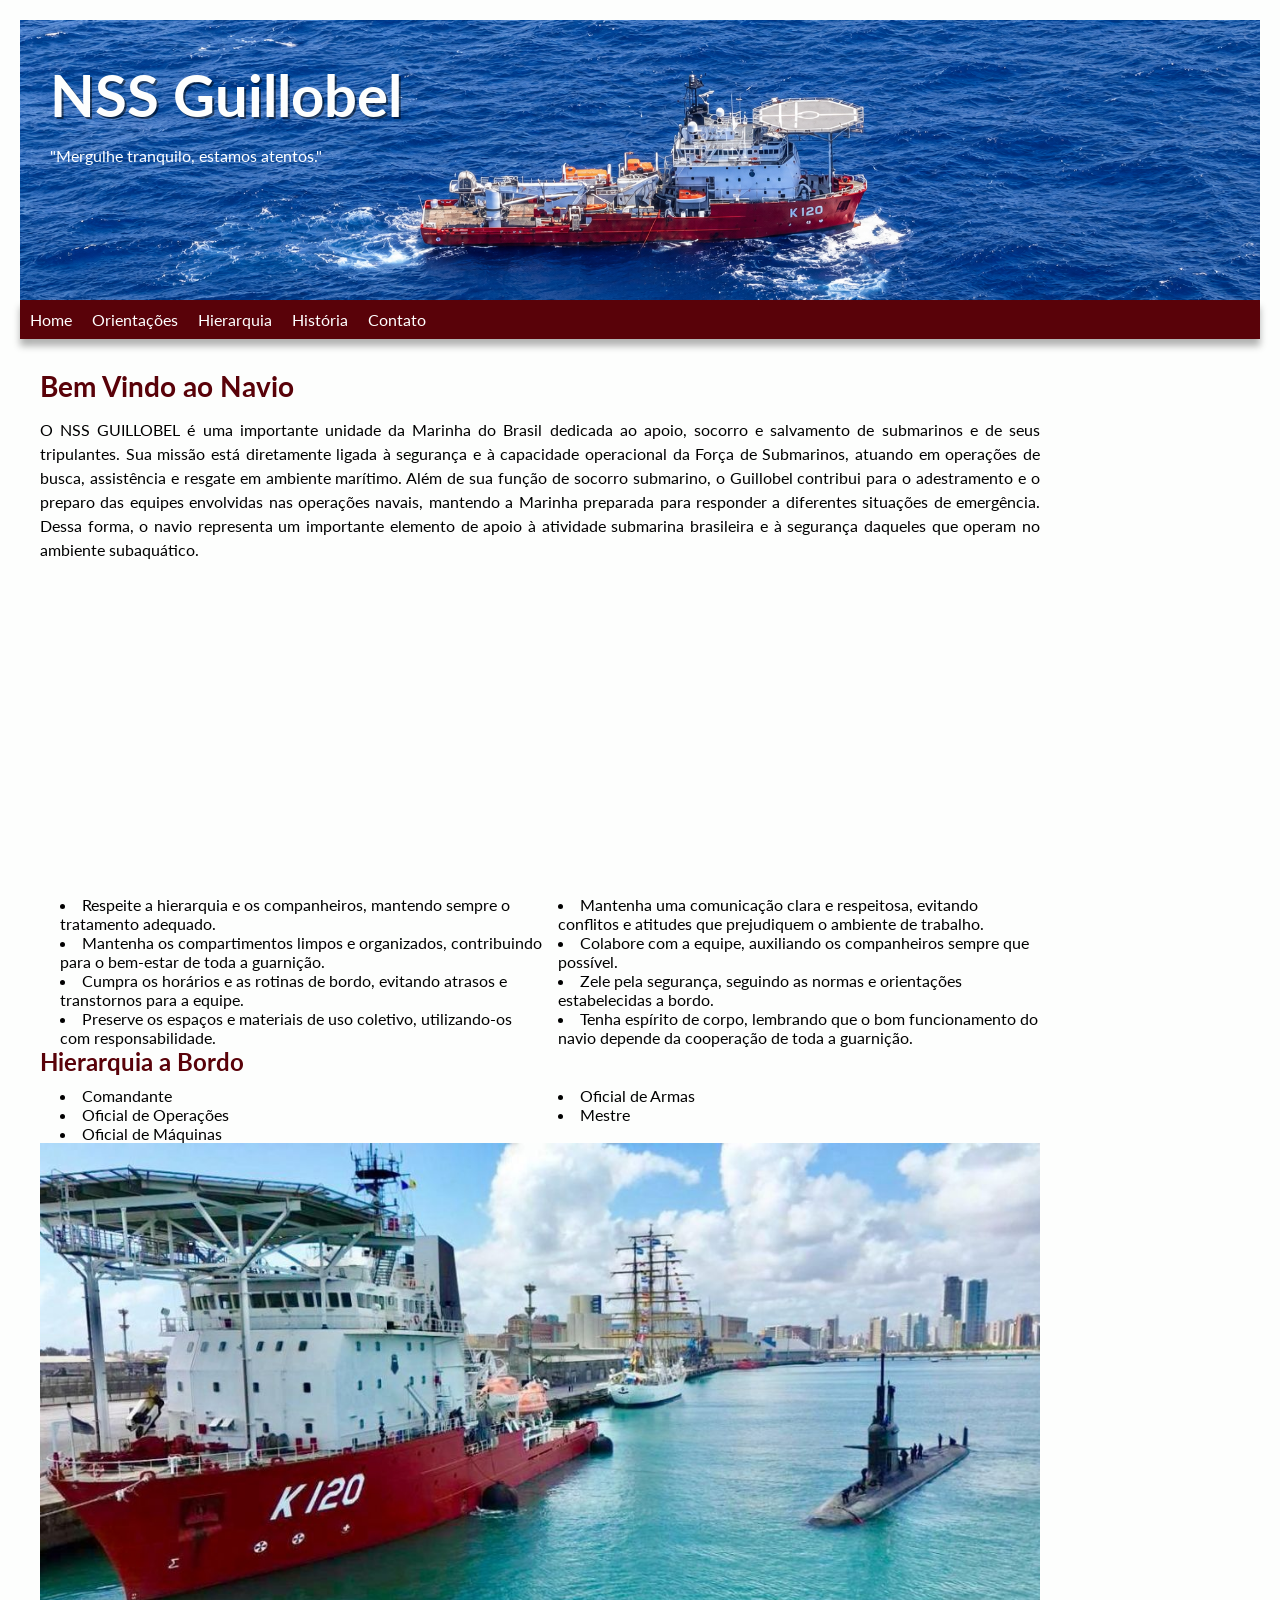
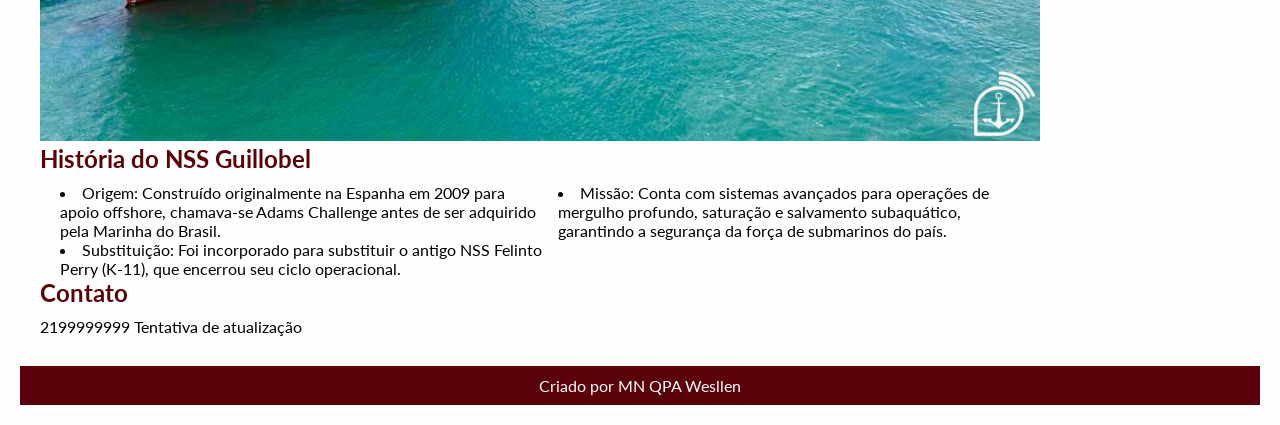
==== guillobel.html @ a6eff187 "Teste" ====
<!DOCTYPE html>
<html lang="pt-br">
<head>
    <meta charset="UTF-8">
    <meta name="viewport" content="width=device-width, initial-scale=1.0">
    <title>Guillobel</title>
    <link rel="shortcut icon" href="favicon.ico" type="image/x-icon">
    <link rel="stylesheet" href="style.css">

</head>

<body>
    <header>
        <h1> <abbr title="Navio de Socorro Submarino Guillobel">NSS</abbr> Guillobel</h1>
        <p>"Mergulhe tranquilo, estamos atentos."</p>
     </header>
    <nav>
        <a href="#">Home</a>
        <a href="#">Orientações</a>
        <a href="#">Hierarquia</a>
        <a href="#">História</a>
        <a href="#">Contato</a>
    </nav>
    <main>
        <h1>Bem Vindo ao Navio</h1>
        <p>O NSS GUILLOBEL é uma importante unidade da Marinha do Brasil dedicada ao apoio, socorro e salvamento de submarinos e de seus tripulantes. Sua missão está diretamente ligada à segurança e à capacidade operacional da Força de Submarinos, atuando em operações de busca, assistência e resgate em ambiente marítimo. Além de sua função de socorro submarino, o Guillobel contribui para o adestramento e o preparo das equipes envolvidas nas operações navais, mantendo a Marinha preparada para responder a diferentes situações de emergência. Dessa forma, o navio representa um importante elemento de apoio à atividade submarina brasileira e à segurança daqueles que operam no ambiente subaquático.</p>


<iframe width="560" height="315" src="https://www.youtube.com/embed/kWwGjwbkFLw?si=wgsLiDsQbJudY9hi&amp;start=18" title="YouTube video player" frameborder="0" allow="accelerometer; autoplay; clipboard-write; encrypted-media; gyroscope; picture-in-picture; web-share" referrerpolicy="strict-origin-when-cross-origin" allowfullscreen></iframe>



    <ul>
    <li>Respeite a hierarquia e os companheiros, mantendo sempre o tratamento adequado.</li>
    <li>Mantenha os compartimentos limpos e organizados, contribuindo para o bem-estar de toda a guarnição.</li>
    <li>Cumpra os horários e as rotinas de bordo, evitando atrasos e transtornos para a equipe.</li>
    <li>Preserve os espaços e materiais de uso coletivo, utilizando-os com responsabilidade.</li>
    <li>Mantenha uma comunicação clara e respeitosa, evitando conflitos e atitudes que prejudiquem o ambiente de trabalho.</li>
    <li>Colabore com a equipe, auxiliando os companheiros sempre que possível.</li>
    <li>Zele pela segurança, seguindo as normas e orientações estabelecidas a bordo.</li>
    <li>Tenha espírito de corpo, lembrando que o bom funcionamento do navio depende da cooperação de toda a guarnição.</li>                  
    </ul>


    <h2>Hierarquia a Bordo</h2>
    <ul>
        <li>Comandante</li>
        <li>Oficial de Operações</li>
        <li>Oficial de Máquinas</li>
        <li>Oficial de Armas</li>
        <li>Mestre</li>
    </ul>

<img src="Imagens/materia-cabos-submarinos-capa_0.jpg" alt="Hierarquia a Bordo">

    <h2>História do NSS Guillobel</h2>

    <ul>
        <li>Origem: Construído originalmente na Espanha em 2009 para apoio offshore, chamava-se Adams Challenge antes de ser adquirido pela Marinha do Brasil.</li>
        <li>Substituição: Foi incorporado para substituir o antigo NSS Felinto Perry (K-11), que encerrou seu ciclo operacional.</li>
        <li>Missão: Conta com sistemas avançados para operações de mergulho profundo, saturação e salvamento subaquático, garantindo a segurança da força de submarinos do país.</li>
    </ul>

    <h2>Contato</h2>

    2199999999




Tentativa de atualização


    </main>
    
   
</body>

<footer>Criado por MN QPA Wesllen</footer>
    

</html>
---- style.css ----
@charset "UTF-8";

@import url('https://fonts.googleapis.com/css2?family=Lato:ital,wght@0,100;0,300;0,400;0,700;0,900;1,100;1,300;1,400;1,700;1,900&display=swap');


:root {
            --c1: #590209;
            --c2: #730220;
            --c3:#FDFEFD;
            --c4: #60B6BF;
            --c5: #038C73;

            --fonte-padrão: 'Lato', sans-serif;
        }

* {
    margin: 0;
    padding: 0;
}

body {
            background-color: var(--c3);
            font-family: var(--fonte-padrão);
            margin: 20px;
        }

p {
            font-size: 16px;
            line-height: 1.5;
            margin: 15px 0px;
            text-align: justify;
        }

header {
  background-image: url("Imagens/guillobel_prop.png"); /* caminho da sua imagem */
  background-size: cover;       /* preenche tudo, cortando o excesso se precisar */
  background-position: center 50%;  /* centraliza a parte visível */
  background-repeat: no-repeat;
  color: white;
  padding: 40px 30px;
  min-height: 200px;            /* altura do header */
  font-family: var(--fonte-padrão);
  font-size: 1.2em;
}
nav {
            background-color: var(--c1);
            color: var(--c3);
            padding: 10px;
            box-shadow: 0px 7px 7px rgba(0, 0, 0, 0.3);
            transition: background-color 0.3s ease;
        }

nav a {
  color: white;
  text-decoration: none;
  margin-right: 16px;
}
nav a:hover {
  text-decoration: underline;
}

main {
    min-width: 300px;
    max-width: 1000px;
    margin-bottom: 30px;
    padding: 20px;
    margin: 10px 0px;

}

main img {
  width: 100%;
}
        
header > h1 {
            color: var(--c3);
            font-size: 36px;
            margin-bottom: 10px;
            font-family: var(--fonte-padrão);
            font-size: 3em;
            text-shadow: 2px 2px 0px rgba(0, 0, 0, 0.5);
        }

main > h1 {
            color: var(--c1);
            font-size: 28px;
            margin-bottom: 10px;
            font-family: var(--fonte-padrão);
        }

main > h2 {
            color: var(--c1);
            font-size: 24px;
            margin-bottom: 10px;
            font-family: var(--fonte-padrão);
        }


        abbr {
  text-decoration: none;
        }

p   {
            font-size: 16px;
            line-height: 1.5;
    }

ul {
            list-style-type: disc;
            list-style-position: inside;
            margin-left: 20px;
            columns: 2; /* Define o número de colunas */
        }   

    img {
  width: 300px; /* Define uma largura fixa */
  height: auto; /* Mantém a proporção original */
}

footer {
            background-color: var(--c1);
            color: var(--c3);
            padding: 10px;
            text-align: center;
        }
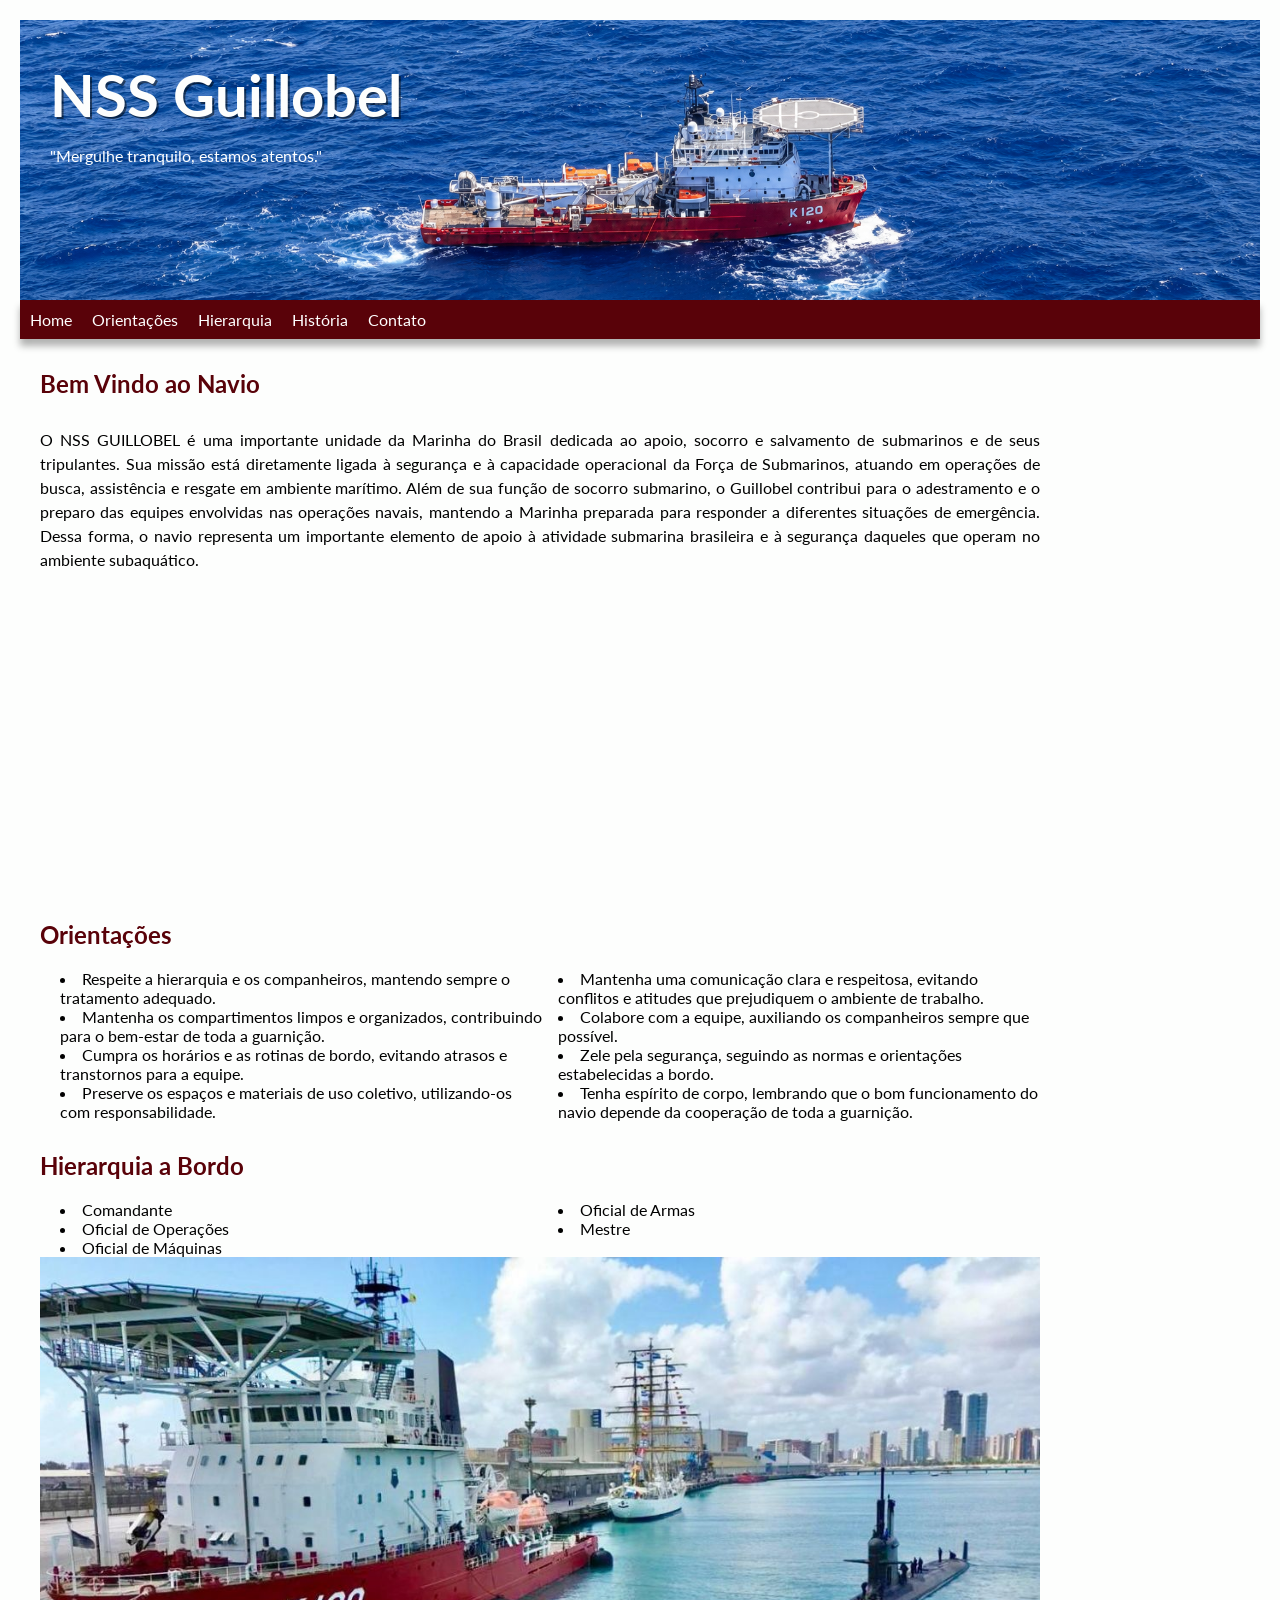
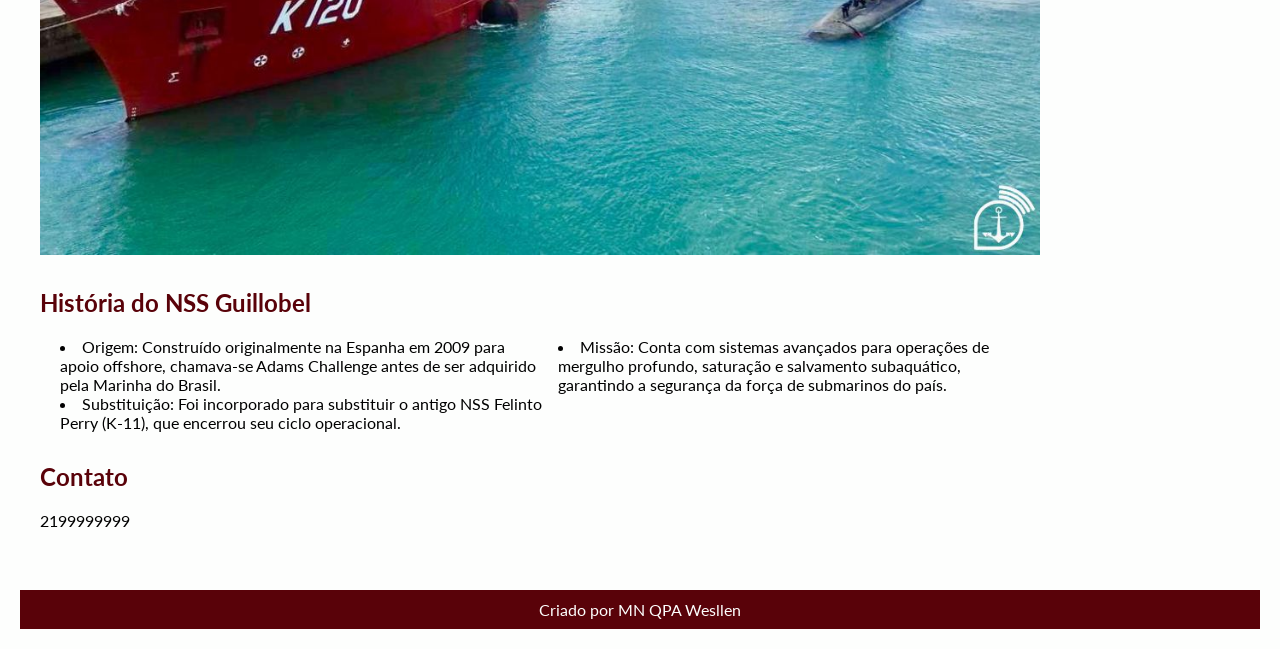
==== commit a95e1a4f: "Smooth" ====
--- a/guillobel.html
+++ b/guillobel.html
@@ -15,20 +15,26 @@
         <p>"Mergulhe tranquilo, estamos atentos."</p>
      </header>
     <nav>
-        <a href="#">Home</a>
-        <a href="#">Orientações</a>
-        <a href="#">Hierarquia</a>
-        <a href="#">História</a>
-        <a href="#">Contato</a>
+        <a href="#Home">Home</a>
+        <a href="#Orientações">Orientações</a>
+        <a href="#Hierarquia">Hierarquia</a>
+        <a href="#História">História</a>
+        <a href="#Contato">Contato</a>
     </nav>
     <main>
-        <h1>Bem Vindo ao Navio</h1>
-        <p>O NSS GUILLOBEL é uma importante unidade da Marinha do Brasil dedicada ao apoio, socorro e salvamento de submarinos e de seus tripulantes. Sua missão está diretamente ligada à segurança e à capacidade operacional da Força de Submarinos, atuando em operações de busca, assistência e resgate em ambiente marítimo. Além de sua função de socorro submarino, o Guillobel contribui para o adestramento e o preparo das equipes envolvidas nas operações navais, mantendo a Marinha preparada para responder a diferentes situações de emergência. Dessa forma, o navio representa um importante elemento de apoio à atividade submarina brasileira e à segurança daqueles que operam no ambiente subaquático.</p>
+
+<section id="Home">
+    <h1>Bem Vindo ao Navio</h1>
+    <p>O NSS GUILLOBEL é uma importante unidade da Marinha do Brasil dedicada ao apoio, socorro e salvamento de submarinos e de seus tripulantes. Sua missão está diretamente ligada à segurança e à capacidade operacional da Força de Submarinos, atuando em operações de busca, assistência e resgate em ambiente marítimo. Além de sua função de socorro submarino, o Guillobel contribui para o adestramento e o preparo das equipes envolvidas nas operações navais, mantendo a Marinha preparada para responder a diferentes situações de emergência. Dessa forma, o navio representa um importante elemento de apoio à atividade submarina brasileira e à segurança daqueles que operam no ambiente subaquático.</p>
+</section>
+
 
 
 <iframe width="560" height="315" src="https://www.youtube.com/embed/kWwGjwbkFLw?si=wgsLiDsQbJudY9hi&amp;start=18" title="YouTube video player" frameborder="0" allow="accelerometer; autoplay; clipboard-write; encrypted-media; gyroscope; picture-in-picture; web-share" referrerpolicy="strict-origin-when-cross-origin" allowfullscreen></iframe>
 
 
+ <section id="Orientações">
+    <h2>Orientações</h2>
 
     <ul>
     <li>Respeite a hierarquia e os companheiros, mantendo sempre o tratamento adequado.</li>
@@ -41,7 +47,9 @@
     <li>Tenha espírito de corpo, lembrando que o bom funcionamento do navio depende da cooperação de toda a guarnição.</li>                  
     </ul>
 
+</section>
 
+<section id="Hierarquia">
     <h2>Hierarquia a Bordo</h2>
     <ul>
         <li>Comandante</li>
@@ -53,6 +61,10 @@
 
 <img src="Imagens/materia-cabos-submarinos-capa_0.jpg" alt="Hierarquia a Bordo">
 
+</section>
+
+<section id="História">
+
     <h2>História do NSS Guillobel</h2>
 
     <ul>
@@ -61,14 +73,21 @@
         <li>Missão: Conta com sistemas avançados para operações de mergulho profundo, saturação e salvamento subaquático, garantindo a segurança da força de submarinos do país.</li>
     </ul>
 
-    <h2>Contato</h2>
+</section>
+
+<section id="Contato">
+
+<h2>Contato</h2>
 
     2199999999
 
 
 
+</section>
 
-Tentativa de atualização
+
+
+
 
 
     </main>
--- a/style.css
+++ b/style.css
@@ -23,6 +23,10 @@
             font-family: var(--fonte-padrão);
             margin: 20px;
         }
+
+html {
+  scroll-behavior: smooth;
+}
 
 p {
             font-size: 16px;
@@ -68,6 +72,10 @@
 
 }
 
+section {
+  margin-bottom: 30px;
+}
+
 main img {
   width: 100%;
 }
@@ -88,6 +96,16 @@
             font-family: var(--fonte-padrão);
         }
 
+section > h1 {
+            margin-bottom: 30px;
+            color: var(--c1);
+        }
+
+section > h2 {
+            margin-bottom: 20px;
+            color: var(--c1);
+        }
+    
 main > h2 {
             color: var(--c1);
             font-size: 24px;
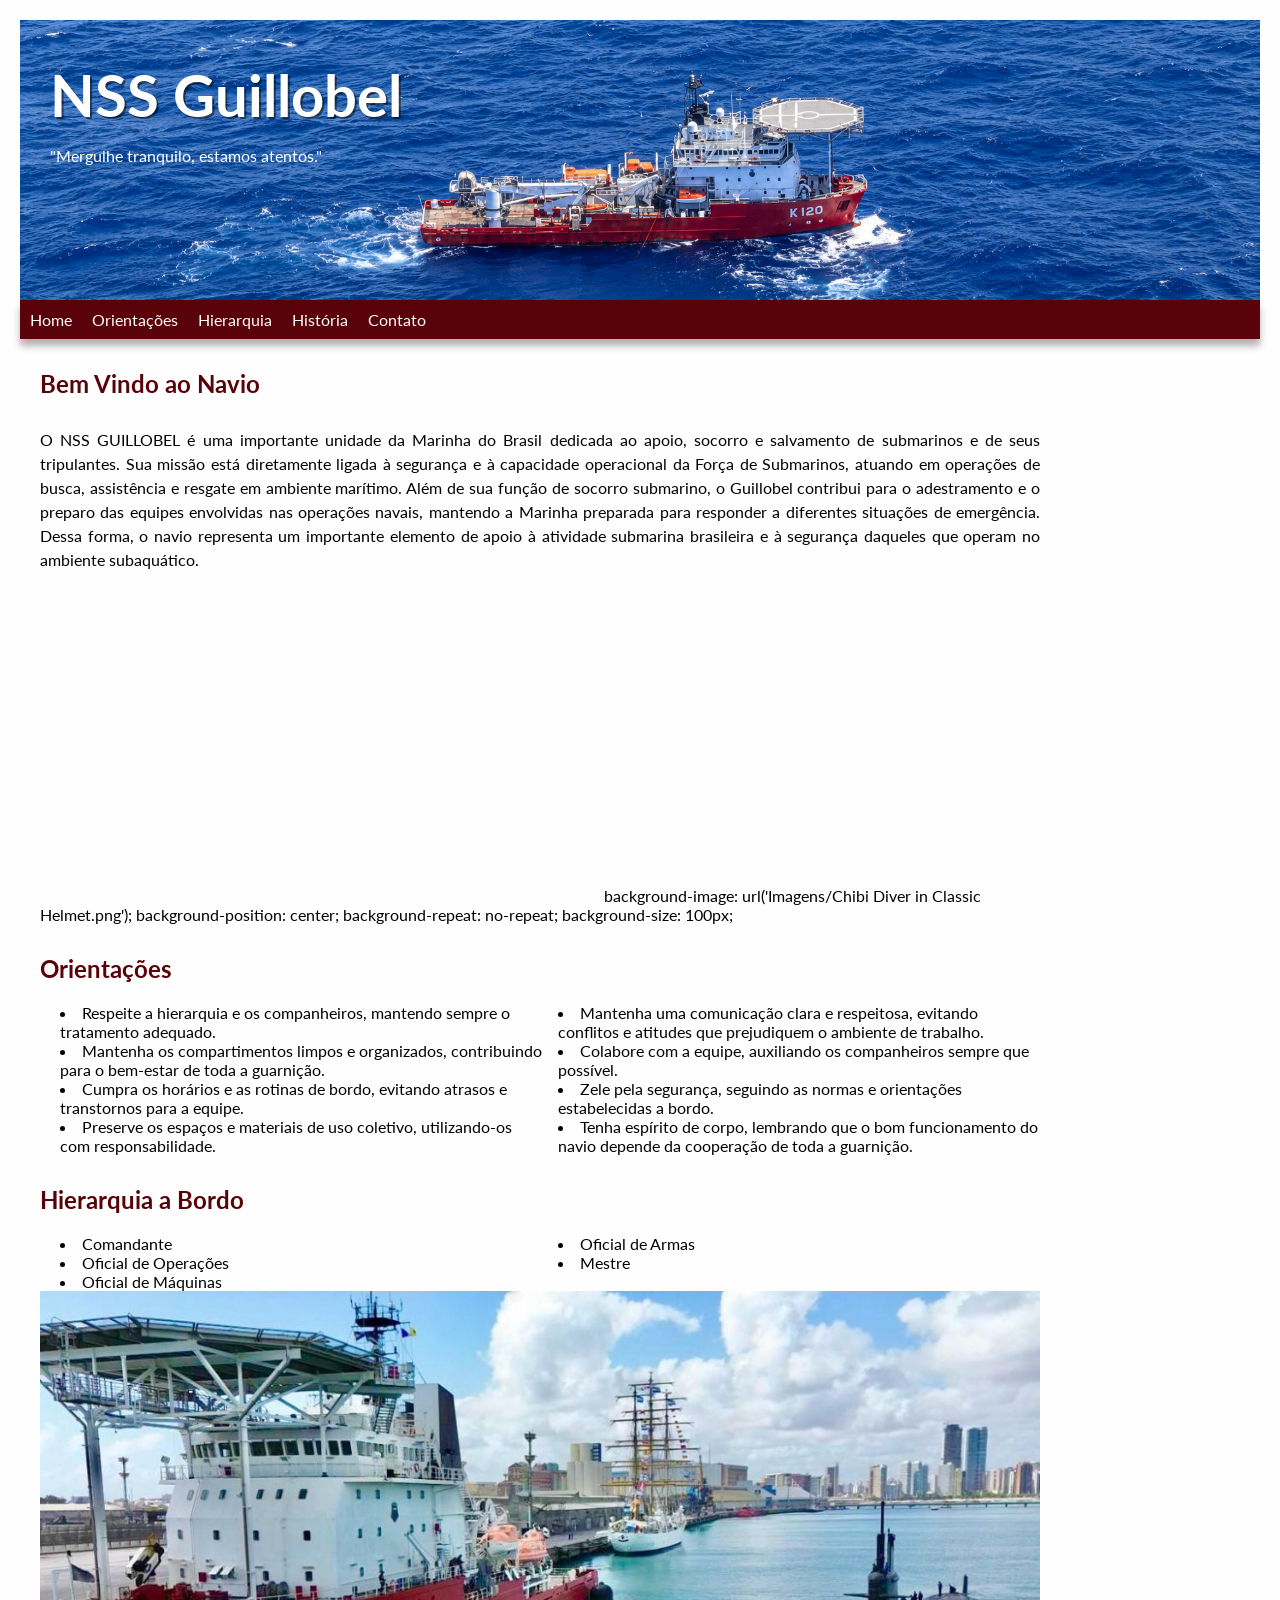
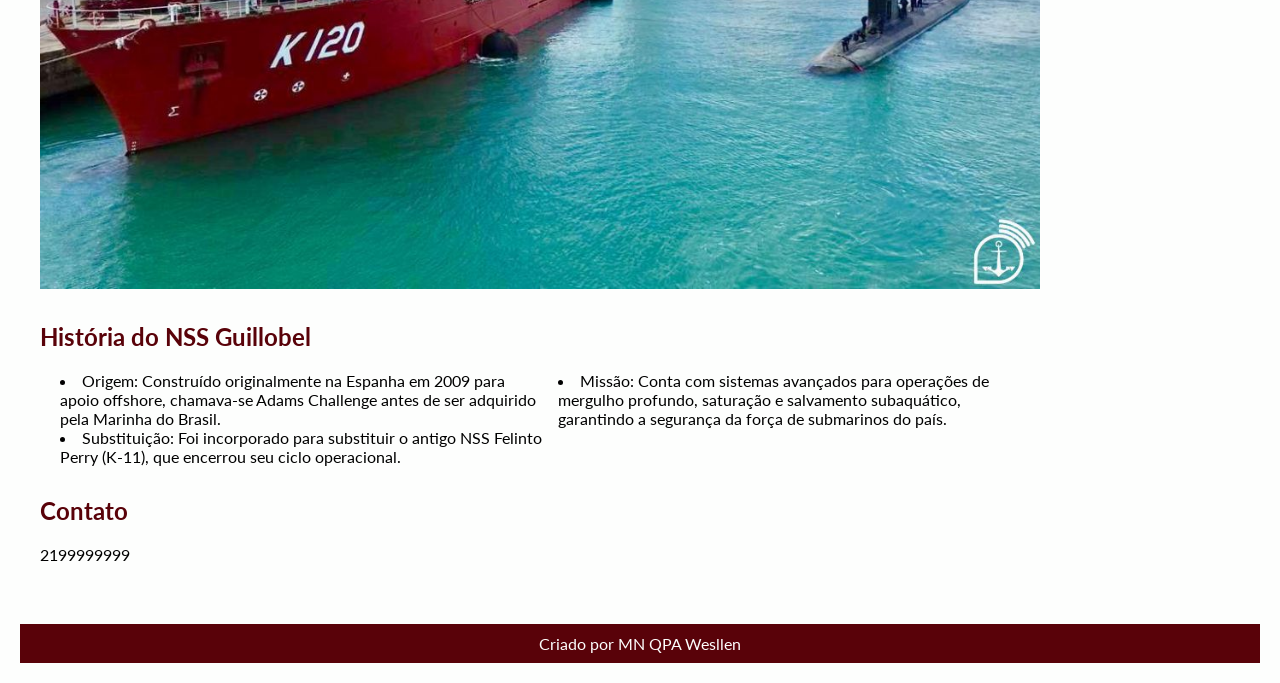
==== commit 45ab7956: "." ====
--- a/guillobel.html
+++ b/guillobel.html
@@ -26,11 +26,13 @@
 <section id="Home">
     <h1>Bem Vindo ao Navio</h1>
     <p>O NSS GUILLOBEL é uma importante unidade da Marinha do Brasil dedicada ao apoio, socorro e salvamento de submarinos e de seus tripulantes. Sua missão está diretamente ligada à segurança e à capacidade operacional da Força de Submarinos, atuando em operações de busca, assistência e resgate em ambiente marítimo. Além de sua função de socorro submarino, o Guillobel contribui para o adestramento e o preparo das equipes envolvidas nas operações navais, mantendo a Marinha preparada para responder a diferentes situações de emergência. Dessa forma, o navio representa um importante elemento de apoio à atividade submarina brasileira e à segurança daqueles que operam no ambiente subaquático.</p>
+    <iframe width="560" height="315" src="https://www.youtube.com/embed/kWwGjwbkFLw?si=wgsLiDsQbJudY9hi&amp;start=18" title="YouTube video player" frameborder="0" allow="accelerometer; autoplay; clipboard-write; encrypted-media; gyroscope; picture-in-picture; web-share" referrerpolicy="strict-origin-when-cross-origin" allowfullscreen></iframe>
+    background-image: url('Imagens/Chibi Diver in Classic Helmet.png'); background-position: center; background-repeat: no-repeat; background-size: 100px;         
+
 </section>
 
 
 
-<iframe width="560" height="315" src="https://www.youtube.com/embed/kWwGjwbkFLw?si=wgsLiDsQbJudY9hi&amp;start=18" title="YouTube video player" frameborder="0" allow="accelerometer; autoplay; clipboard-write; encrypted-media; gyroscope; picture-in-picture; web-share" referrerpolicy="strict-origin-when-cross-origin" allowfullscreen></iframe>
 
 
  <section id="Orientações">
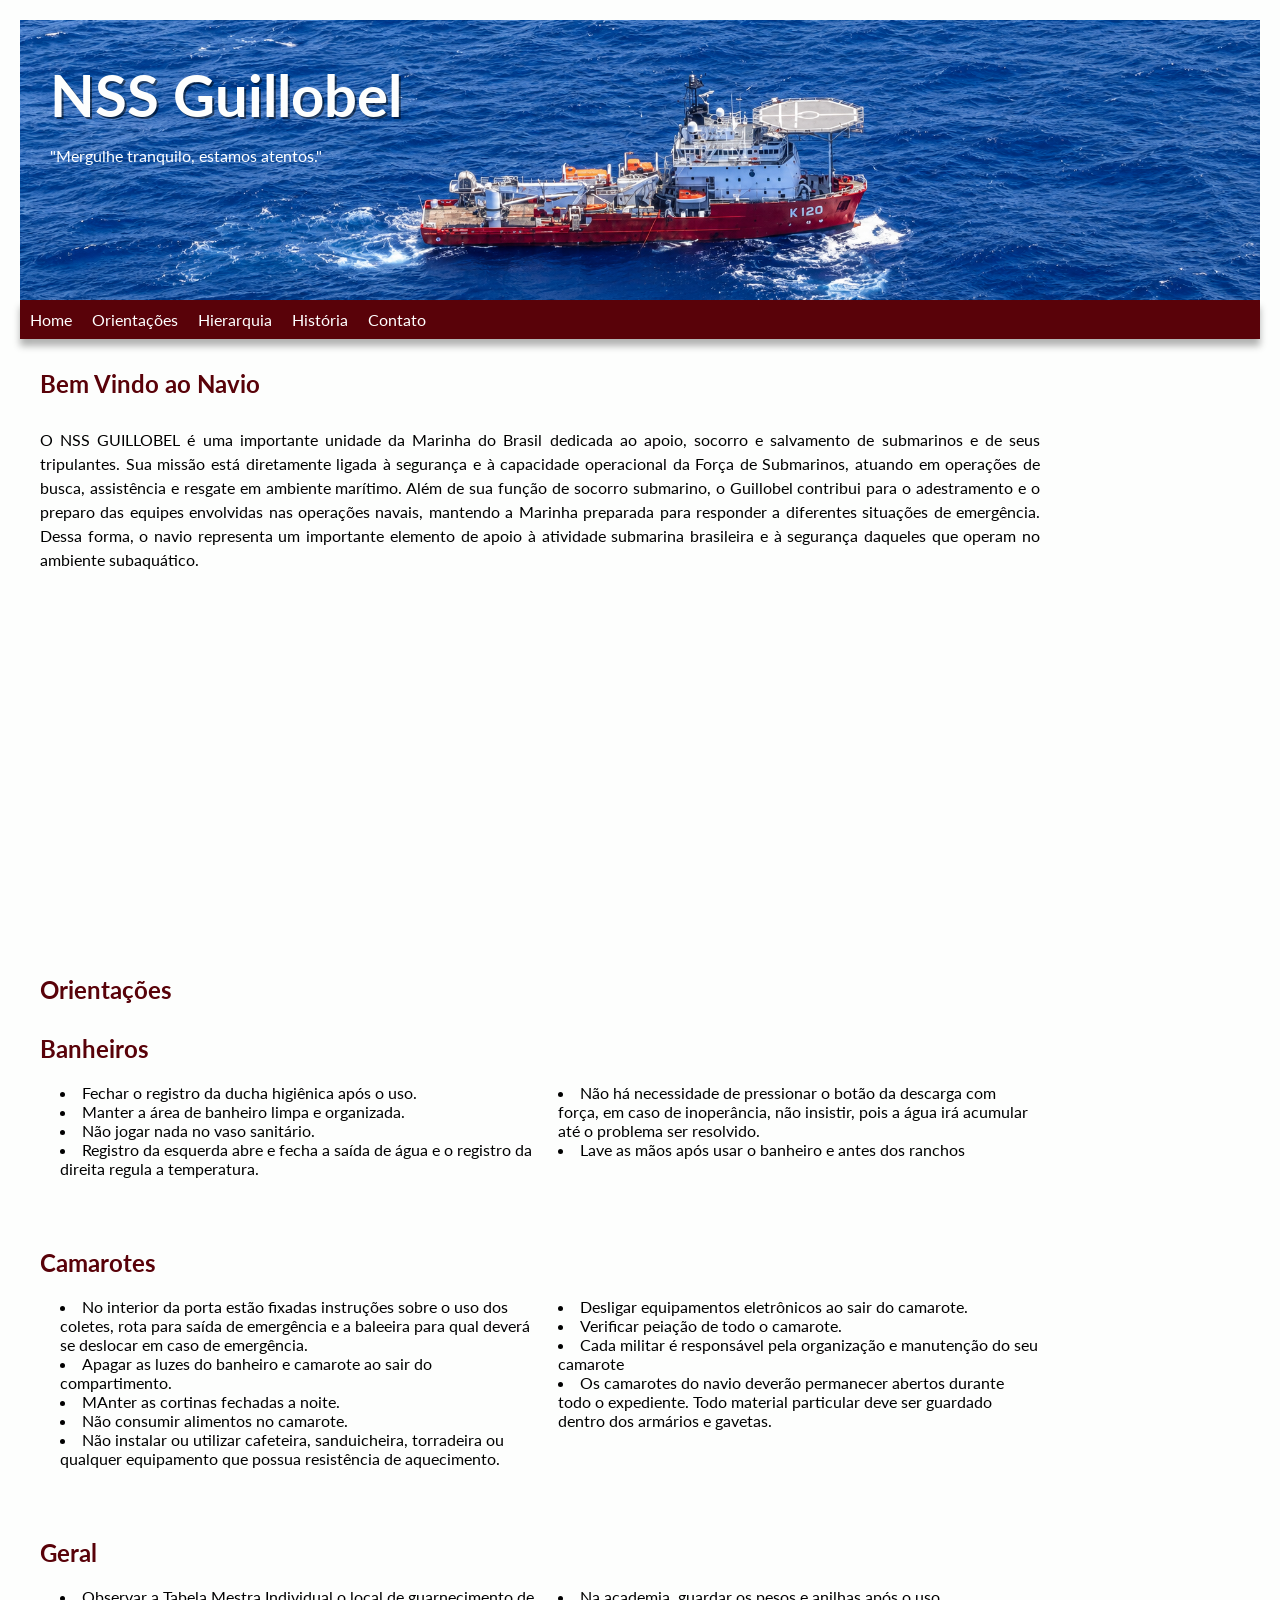
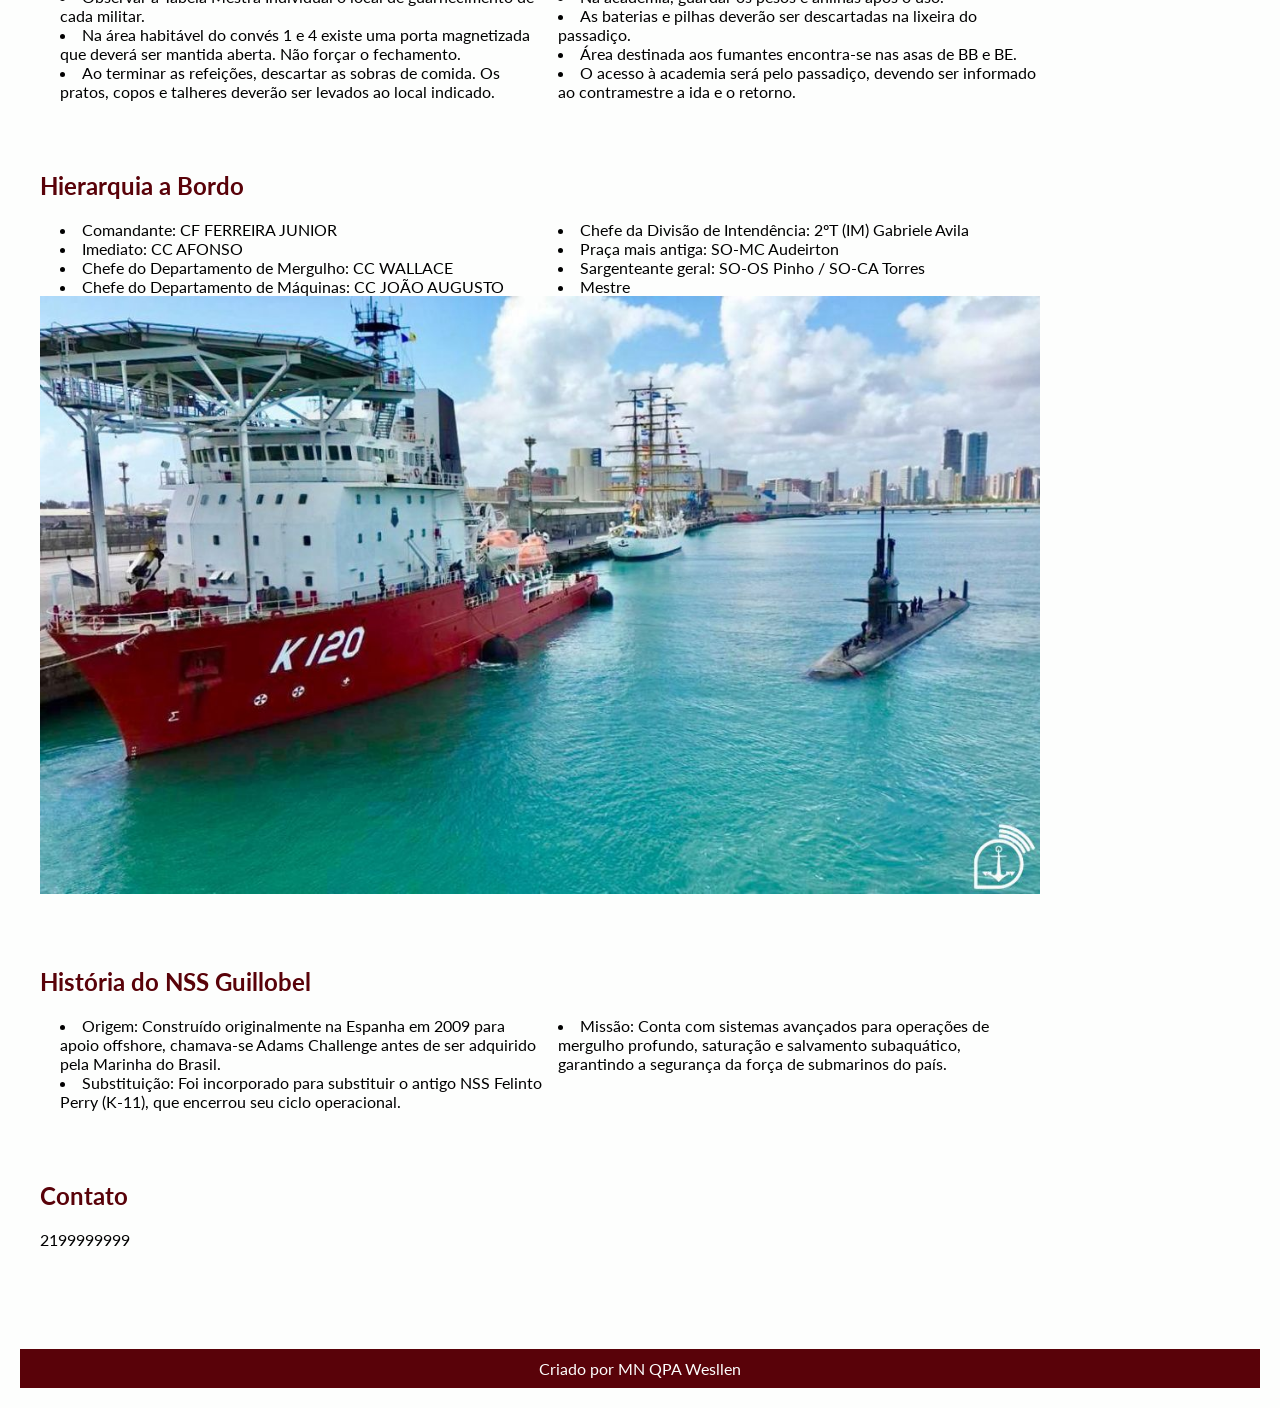
==== commit 094098fa: "11/10" ====
--- a/guillobel.html
+++ b/guillobel.html
@@ -26,8 +26,7 @@
 <section id="Home">
     <h1>Bem Vindo ao Navio</h1>
     <p>O NSS GUILLOBEL é uma importante unidade da Marinha do Brasil dedicada ao apoio, socorro e salvamento de submarinos e de seus tripulantes. Sua missão está diretamente ligada à segurança e à capacidade operacional da Força de Submarinos, atuando em operações de busca, assistência e resgate em ambiente marítimo. Além de sua função de socorro submarino, o Guillobel contribui para o adestramento e o preparo das equipes envolvidas nas operações navais, mantendo a Marinha preparada para responder a diferentes situações de emergência. Dessa forma, o navio representa um importante elemento de apoio à atividade submarina brasileira e à segurança daqueles que operam no ambiente subaquático.</p>
-    <iframe width="560" height="315" src="https://www.youtube.com/embed/kWwGjwbkFLw?si=wgsLiDsQbJudY9hi&amp;start=18" title="YouTube video player" frameborder="0" allow="accelerometer; autoplay; clipboard-write; encrypted-media; gyroscope; picture-in-picture; web-share" referrerpolicy="strict-origin-when-cross-origin" allowfullscreen></iframe>
-    background-image: url('Imagens/Chibi Diver in Classic Helmet.png'); background-position: center; background-repeat: no-repeat; background-size: 100px;         
+    <iframe width="560" height="315" src="https://www.youtube.com/embed/kWwGjwbkFLw?si=wgsLiDsQbJudY9hi&amp;start=18" title="YouTube video player" frameborder="0" allow="accelerometer; autoplay; clipboard-write; encrypted-media; gyroscope; picture-in-picture; web-share" referrerpolicy="strict-origin-when-cross-origin" allowfullscreen></iframe>        
 
 </section>
 
@@ -35,29 +34,61 @@
 
 
 
- <section id="Orientações">
-    <h2>Orientações</h2>
+<section id="Orientações">
+    <h1>Orientações</h1>
 
+<section>
+    <h2>Banheiros</h2>
     <ul>
-    <li>Respeite a hierarquia e os companheiros, mantendo sempre o tratamento adequado.</li>
-    <li>Mantenha os compartimentos limpos e organizados, contribuindo para o bem-estar de toda a guarnição.</li>
-    <li>Cumpra os horários e as rotinas de bordo, evitando atrasos e transtornos para a equipe.</li>
-    <li>Preserve os espaços e materiais de uso coletivo, utilizando-os com responsabilidade.</li>
-    <li>Mantenha uma comunicação clara e respeitosa, evitando conflitos e atitudes que prejudiquem o ambiente de trabalho.</li>
-    <li>Colabore com a equipe, auxiliando os companheiros sempre que possível.</li>
-    <li>Zele pela segurança, seguindo as normas e orientações estabelecidas a bordo.</li>
-    <li>Tenha espírito de corpo, lembrando que o bom funcionamento do navio depende da cooperação de toda a guarnição.</li>                  
+        <li>Fechar o registro da ducha higiênica após o uso.</li>
+        <li>Manter a área de banheiro limpa e organizada.</li>
+        <li>Não jogar nada no vaso sanitário.</li>
+        <li>Registro da esquerda abre e fecha a saída de água e o registro da direita regula a temperatura.</li>
+        <li>Não há necessidade de pressionar o botão da descarga com força, em caso de inoperância, não insistir, pois a água irá acumular até o problema ser resolvido.</li>
+        <li>Lave as mãos após usar o banheiro e antes dos ranchos</li>
     </ul>
+</section>
 
+<section>
+
+    <h2>Camarotes</h2>
+    <ul>
+        <li>No interior da porta estão fixadas instruções sobre o uso dos coletes, rota para saída de emergência e a baleeira para qual deverá se deslocar em caso de emergência.</li>
+        <li>Apagar as luzes do banheiro e camarote ao sair do compartimento.</li>
+        <li>MAnter as cortinas fechadas a noite.</li>
+        <li>Não consumir alimentos no camarote.</li>
+        <li>Não instalar ou utilizar cafeteira, sanduicheira, torradeira ou qualquer equipamento que possua resistência de aquecimento.</li>
+        <Li>Desligar equipamentos eletrônicos ao sair do camarote.</Li>
+        <li>Verificar peiação de todo o camarote.</li>
+        <li>Cada militar é responsável pela organização e manutenção do seu camarote</li>
+        <li>Os camarotes do navio deverão permanecer abertos durante todo o expediente. Todo material particular deve ser guardado dentro dos armários e gavetas.</li>
+    </ul>
+</section>
+
+<section>
+    <h2>Geral</h2>
+    <ul>
+        <li>Observar a Tabela Mestra Individual o local de guarnecimento de cada militar.</li>
+        <li>Na área habitável do convés 1 e 4 existe uma porta magnetizada que deverá ser mantida aberta. Não forçar o fechamento.</li>
+        <li>Ao terminar as refeições, descartar as sobras de comida. Os pratos, copos e talheres deverão ser levados ao local indicado.</li>
+        <li>Na academia, guardar os pesos e anilhas após o uso.</li>
+        <li>As baterias e pilhas deverão ser descartadas na lixeira do passadiço.</li>
+        <li>Área destinada aos fumantes encontra-se nas asas de BB e BE.</li>
+        <Li>O acesso à academia será pelo passadiço, devendo ser informado ao contramestre a ida e o retorno.</Li> 
+    </ul>  
+</section>
 </section>
 
 <section id="Hierarquia">
     <h2>Hierarquia a Bordo</h2>
     <ul>
-        <li>Comandante</li>
-        <li>Oficial de Operações</li>
-        <li>Oficial de Máquinas</li>
-        <li>Oficial de Armas</li>
+        <li>Comandante: CF FERREIRA JUNIOR</li>
+        <li>Imediato: CC AFONSO</li>
+        <li>Chefe do Departamento de Mergulho: CC WALLACE</li>
+        <li>Chefe do Departamento de Máquinas: CC JOÃO AUGUSTO</li>
+        <li>Chefe da Divisão de Intendência: 2ºT (IM) Gabriele Avila</li>
+        <li>Praça mais antiga: SO-MC Audeirton</li>
+        <li>Sargenteante geral: SO-OS Pinho / SO-CA Torres</li>
         <li>Mestre</li>
     </ul>
 
--- a/style.css
+++ b/style.css
@@ -27,7 +27,6 @@
 html {
   scroll-behavior: smooth;
 }
-
 p {
             font-size: 16px;
             line-height: 1.5;
@@ -73,7 +72,7 @@
 }
 
 section {
-  margin-bottom: 30px;
+  margin-bottom: 70px;
 }
 
 main img {
